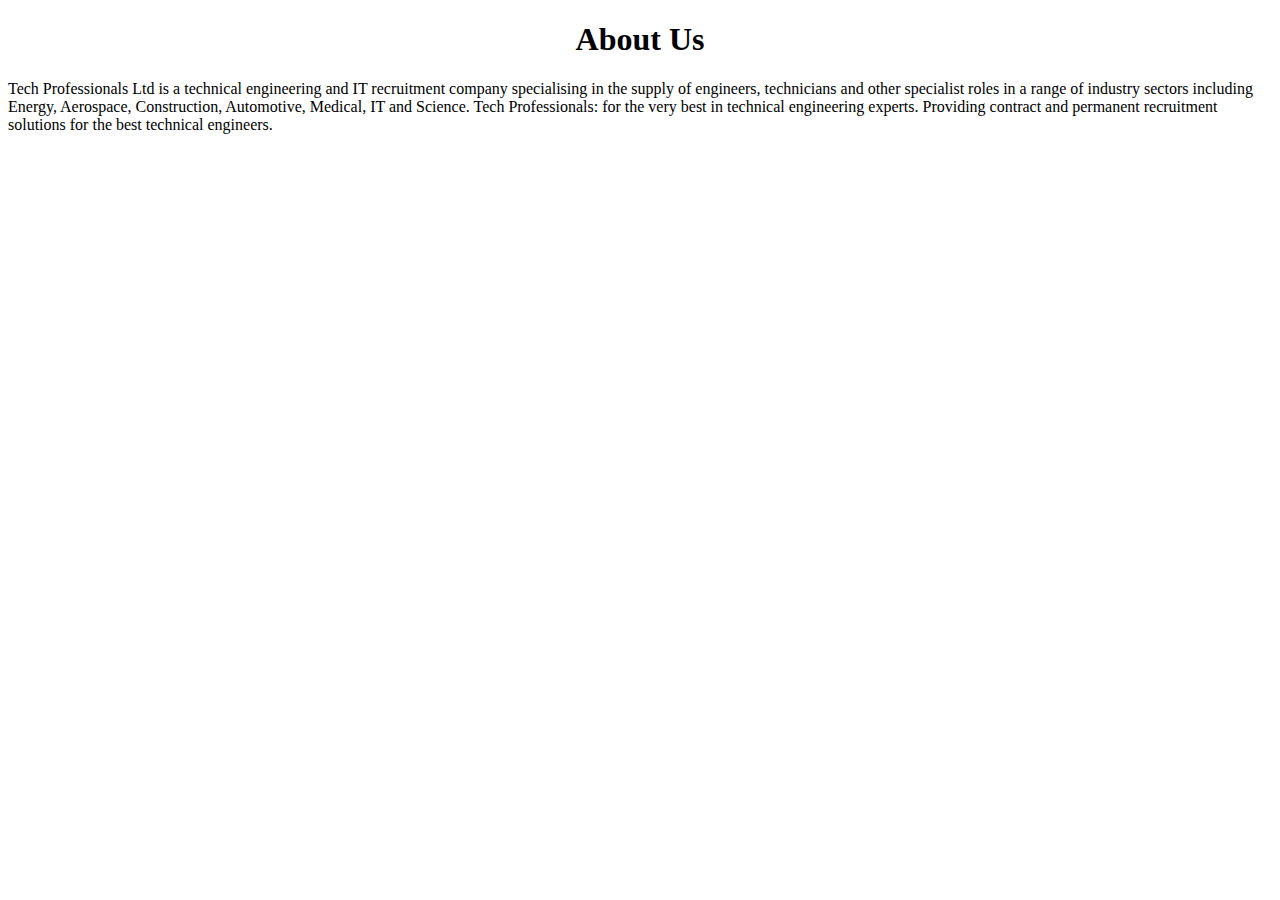
==== About Us.html @ 138f1bf5 "lagde aboutus.html" ====
<!DOCTYPE html>
<html>
<head>
	<title>About Us</title>
	<link href="style.css" rel="stylesheet" type="text/css">
</head>
	<body>
		<h1>About Us</h1>
		<p> Tech Professionals Ltd is a technical engineering and IT recruitment company specialising in the supply of engineers, technicians and other specialist roles in a range of industry sectors including Energy, Aerospace, Construction, Automotive, Medical, IT and Science.

Tech Professionals: for the very best in technical engineering experts. Providing contract and permanent recruitment solutions for the best technical engineers.</p>
---- style.css ----
*{
	font-family: Open Sans;
}
h1 {
	text-align: center;
}

ul {
	display:inline-flex;
    list-style-type: none;
    margin: 0;
    padding: 0;
    overflow: hidden;
    background-color: #333;
    text-align: center;
    width:50%;

}


li {
    display:inline-block;
    text-align: center;
    width:8vw;
}

li a {
    display: block;
    color: #CDCCCC;
    padding: 16px;
    text-decoration: none;
    text-align:center;
}

li a:hover {
    color: white;
}


.navBar {
	position: absolute;
	text-align:center;
    top: 0;
    right: 0;
    left: 0;
    z-index: 9999;
    display: inline;
    margin: 0;
    width: 100vw;
    min-width: 1024px;
    height: 3vw;
    max-height: 54px;
    background: #333;
    background: rgba(0,0,0,0.8);
 }
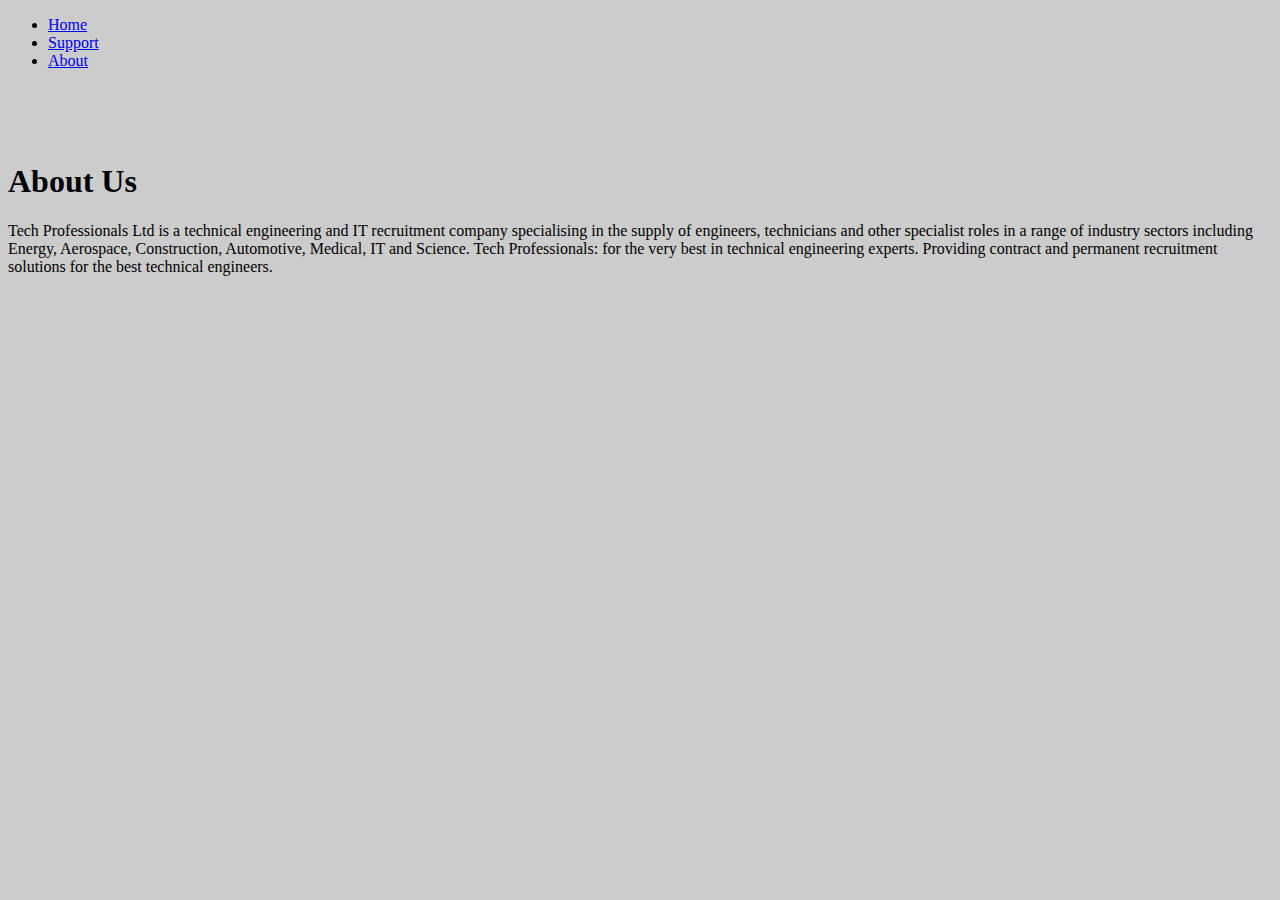
==== commit 2a6c52be: "Endringer til About Us" ====
--- a/About Us.html
+++ b/About Us.html
@@ -3,9 +3,25 @@
 <head>
 	<title>About Us</title>
 	<link href="style.css" rel="stylesheet" type="text/css">
+	<meta charset="utf-8">
+	<meta name="viewport" content="width=device-width, initial-scale=1" /> 
+	<link href="https://fonts.googleapis.com/css?family=Open+Sans" rel="stylesheet">
+	<link href="style.v1.css" rel="stylesheet" type="text/css">
 </head>
-	<body>
+<body>
+	<div class="navBar">
+		<ul>
+			<!-- <li></li> LOGO -->
+			<li class="right-border"><a href="App.html">Home</a></li>
+			<li class="right-border"><a href="#Support">Support</a></li>
+			<li><a href="About Us.html">About</a></li>
+
+		</ul>
+	</div>
+	<main>
 		<h1>About Us</h1>
 		<p> Tech Professionals Ltd is a technical engineering and IT recruitment company specialising in the supply of engineers, technicians and other specialist roles in a range of industry sectors including Energy, Aerospace, Construction, Automotive, Medical, IT and Science.
 
-Tech Professionals: for the very best in technical engineering experts. Providing contract and permanent recruitment solutions for the best technical engineers.</p>
+		Tech Professionals: for the very best in technical engineering experts. Providing contract and permanent recruitment solutions for the best technical engineers.</p>
+	</main>
+</body>
--- a/style.css
+++ b/style.css
@@ -1,55 +1,10 @@
-*{
-	font-family: Open Sans;
-}
-h1 {
-	text-align: center;
+body {
+	background: #ccc;
+	height:auto;
+	width: auto;
 }
 
-ul {
-	display:inline-flex;
-    list-style-type: none;
-    margin: 0;
-    padding: 0;
-    overflow: hidden;
-    background-color: #333;
-    text-align: center;
-    width:50%;
-
-}
-
-
-li {
-    display:inline-block;
-    text-align: center;
-    width:8vw;
-}
-
-li a {
-    display: block;
-    color: #CDCCCC;
-    padding: 16px;
-    text-decoration: none;
-    text-align:center;
-}
-
-li a:hover {
-    color: white;
-}
-
-
-.navBar {
-	position: absolute;
-	text-align:center;
-    top: 0;
-    right: 0;
-    left: 0;
-    z-index: 9999;
-    display: inline;
-    margin: 0;
-    width: 100vw;
-    min-width: 1024px;
-    height: 3vw;
-    max-height: 54px;
-    background: #333;
-    background: rgba(0,0,0,0.8);
- }
+main {
+	position: relative;
+	top: 8vh;
+}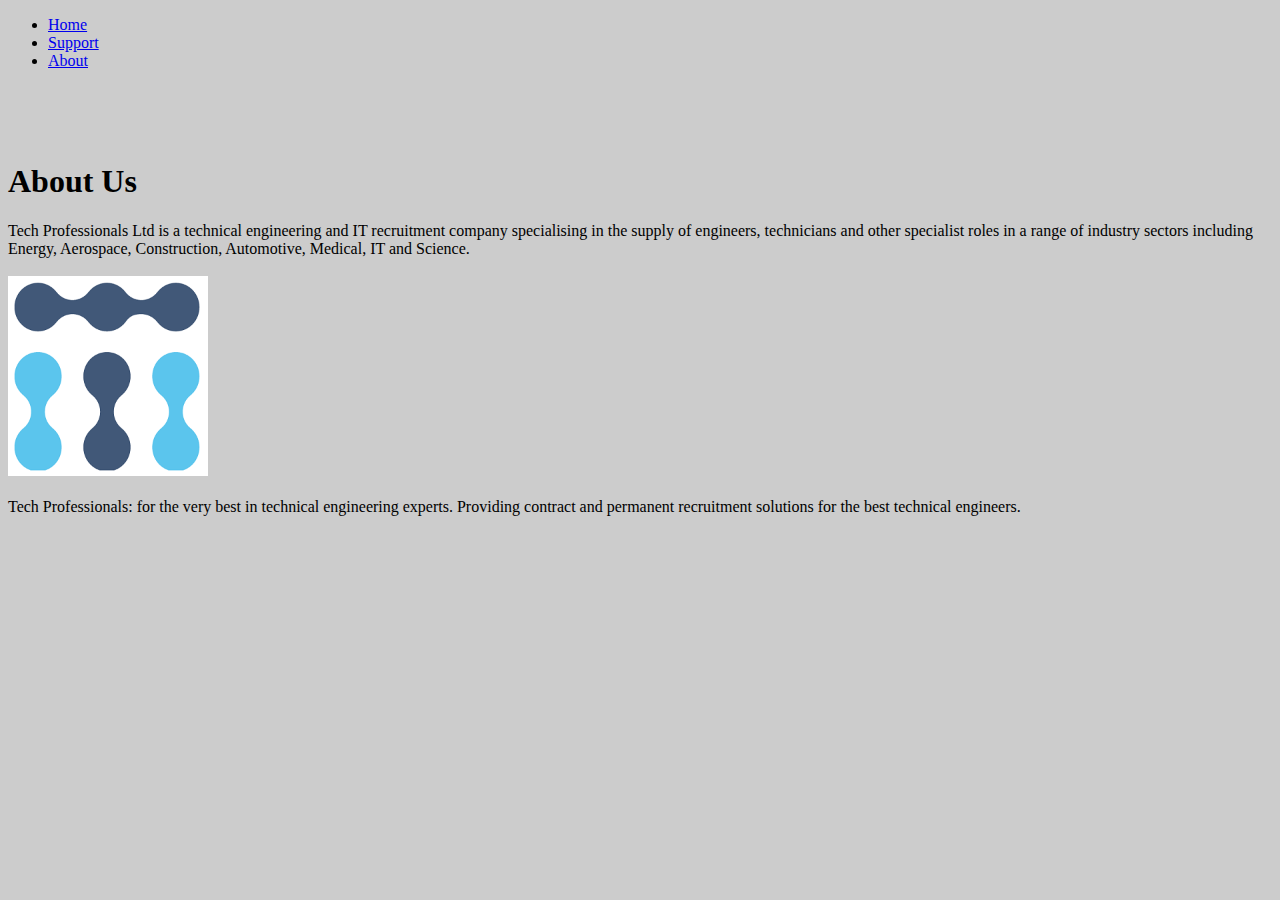
==== commit bcd9051a: "test" ====
--- a/About Us.html
+++ b/About Us.html
@@ -13,15 +13,18 @@
 		<ul>
 			<!-- <li></li> LOGO -->
 			<li class="right-border"><a href="App.html">Home</a></li>
-			<li class="right-border"><a href="#Support">Support</a></li>
+			<li class="right-border"><a href="SupportPage.html">Support</a></li>
 			<li><a href="About Us.html">About</a></li>
 
 		</ul>
 	</div>
 	<main>
 		<h1>About Us</h1>
-		<p> Tech Professionals Ltd is a technical engineering and IT recruitment company specialising in the supply of engineers, technicians and other specialist roles in a range of industry sectors including Energy, Aerospace, Construction, Automotive, Medical, IT and Science.
+		<p> Tech Professionals Ltd is a technical engineering and IT recruitment company specialising in the supply of engineers, technicians and other specialist roles in a range of industry sectors including Energy, Aerospace, Construction, Automotive, Medical, IT and Science.<br><br>
+			<img src="Tech bilde.png" alt="Kult tech bilde :)"><br><br>
 
-		Tech Professionals: for the very best in technical engineering experts. Providing contract and permanent recruitment solutions for the best technical engineers.</p>
+		Tech Professionals: for the very best in technical engineering experts. Providing contract and permanent recruitment solutions for the best technical engineers.</p><br>
+		
+
 	</main>
 </body>
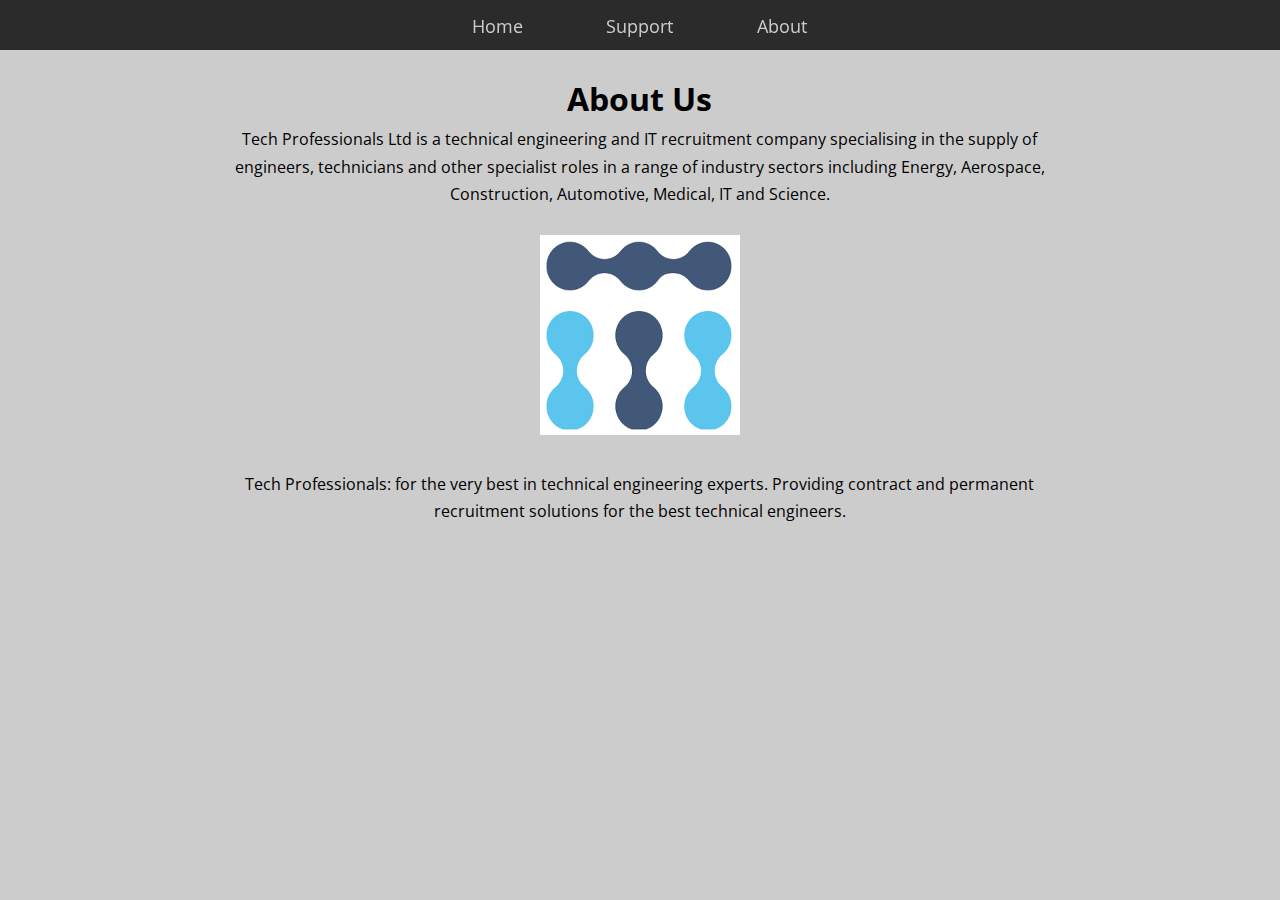
==== commit 983a98ac: "dsa" ====
--- a/About Us.html
+++ b/About Us.html
@@ -6,13 +6,13 @@
 	<meta charset="utf-8">
 	<meta name="viewport" content="width=device-width, initial-scale=1" /> 
 	<link href="https://fonts.googleapis.com/css?family=Open+Sans" rel="stylesheet">
-	<link href="style.v1.css" rel="stylesheet" type="text/css">
+	<link href="styleV1.css" rel="stylesheet" type="text/css">
 </head>
 <body>
 	<div class="navBar">
 		<ul>
 			<!-- <li></li> LOGO -->
-			<li class="right-border"><a href="App.html">Home</a></li>
+			<li class="right-border"><a href="index.html">Home</a></li>
 			<li class="right-border"><a href="SupportPage.html">Support</a></li>
 			<li><a href="About Us.html">About</a></li>
 
--- a/styleV1.css
+++ b/styleV1.css
@@ -0,0 +1,88 @@
+*{
+    font-family: Open Sans;
+    max-width:90%;
+    margin: 0 auto;
+    line-height: 1.7em;
+}
+
+body {
+    background: #ccc;
+    height:auto;
+    width: auto;
+    overflow-x: hidden;
+}
+
+main {
+	text-align: center;
+    position: relative;
+    top: 8vh;
+}
+
+.navbar {
+    height: 55px;
+}
+
+.navBar ul { 
+	display:inline-flex;
+    list-style-type: none;
+    margin: 0;
+    padding: 0;
+    height: 50px;
+    overflow: hidden;       
+    text-align: justify;
+
+}
+
+.navBar li {
+    display:inline-block;
+    text-align: center;
+    width:8vw;
+    padding: 0px 20px;
+    height: 50px;
+    z-index: 99999;
+
+}
+
+.navBar li a {
+    color: #CDCCCC;
+    padding: 0.9vw;
+    text-decoration: none;
+    text-align:center;
+}
+
+li a:hover {
+    color: white;
+}
+
+.navBar a {
+    font-size:1.1em;
+    position: relative;
+    display: inline-flex;
+}
+
+.navBar {
+	position: fixed;
+	text-align:center;
+    top: 0;
+    right: 0;
+    left: 0;
+    z-index: 9999;
+    display: inline;
+    margin: 0;
+    max-width: 100vw;
+    width: 100vw;
+    min-width: 640px;
+    height: 3.1vw;
+    min-height:50px;
+    background-color: rgba(0,0,0,0.79);
+
+ .right-border {/*
+    border-right: 1px solid black;*/
+ }
+
+
+
+
+
+
+
